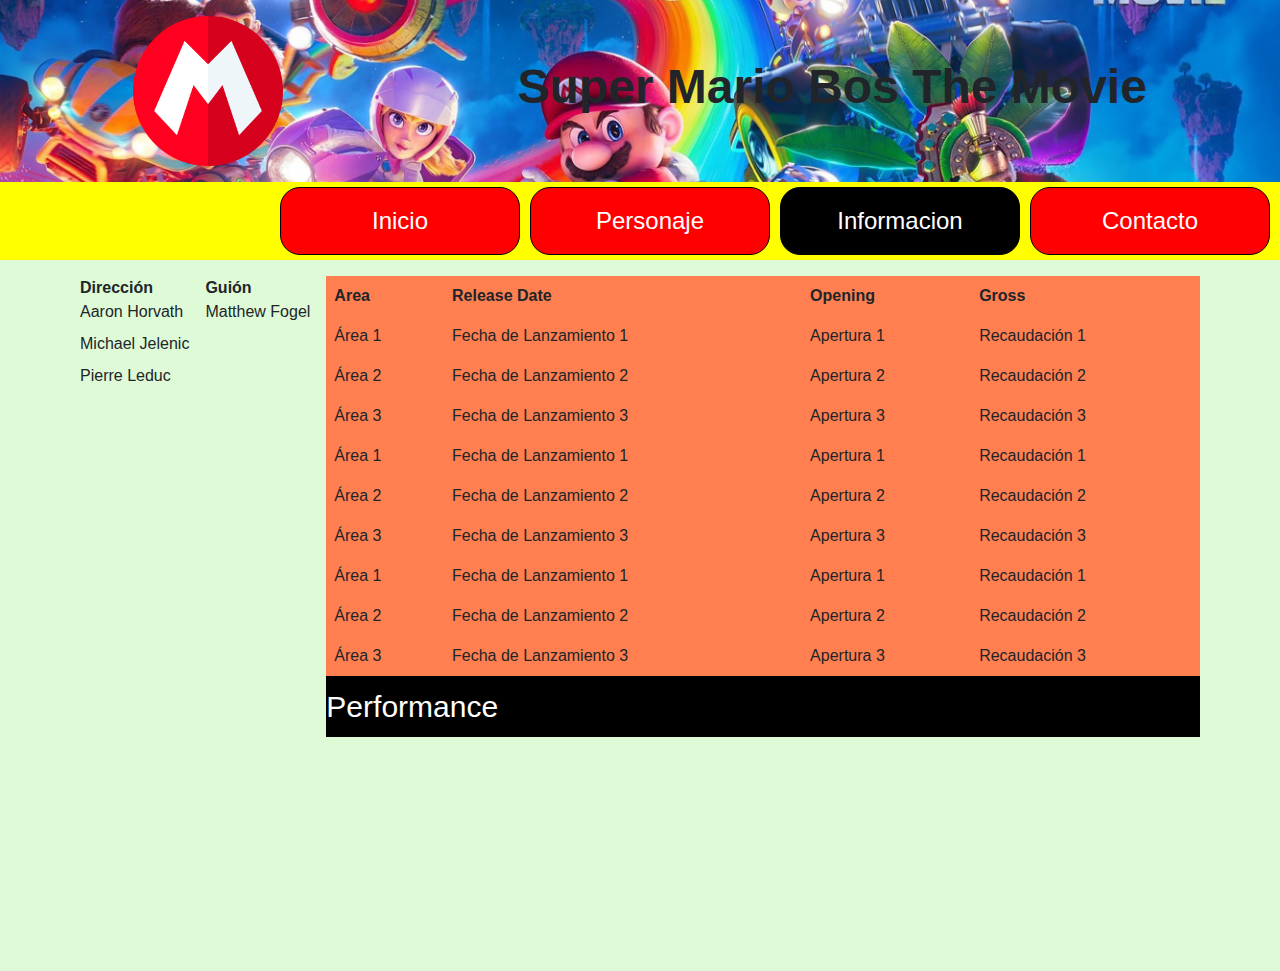
==== informacion.html @ b42e0dd8 "Subiendo a git" ====
<!DOCTYPE html>
<html lang="en">
<head>
    <meta charset="UTF-8">
    <meta http-equiv="X-UA-Compatible" content="IE=edge">
    <meta name="viewport" content="width=device-width, initial-scale=1.0">
    <link rel="preconnect" href="https://fonts.googleapis.com">
    <link rel="stylesheet" href="	https://cdn.jsdelivr.net/npm/bootstrap@5.3.0-alpha3/dist/css/bootstrap.min.css">
    <link rel="preconnect" href="https://fonts.gstatic.com" crossorigin>
    <link href="https://fonts.googleapis.com/css2?family=Montserrat:wght@300;400;700&display=swap" rel="stylesheet">
    <link rel="stylesheet" href="assets/style.css">
    <link rel="stylesheet" href="assets/informacion.css">
    <link rel="stylesheet" href="assets/todascomun.css">
    <title>Document</title>
</head>
<body>
    <header class="header">
        <a href="index.html">
            <img src="assets/img/logo_mariobros.png" alt="logo mario bros">
        </a>
        <h1>Super Mario Bos The Movie</h1>
    </header>
    <nav class="nav-bar">
        <ul class="nav-bar-list">
        <li class="nav-bar-item "><a href="index.html">Inicio</a></li>
        <li class="nav-bar-item "><a href="personajes.html">Personaje</a></li>
        <li class="nav-bar-item active"><a href="personajes.html">Informacion</a></li>
        <li class="nav-bar-item "><a href="">Contacto</a></li>
        </ul>
    </nav>
    <main>
        
    <dl>
        <dt>
            Dirección
        </dt>

        <dd>Aaron Horvath</dd>
        <dd>Michael Jelenic</dd>
        <dd>Pierre Leduc</dd>

    </dl>

    <dl>
        <dt>
            Guión
        </dt>

        <dd>Matthew Fogel</dd>

    </dl>


    <table>
        <caption>Performance</caption>
        <thead>
          <tr>
            <th>Area</th>
            <th>Release Date</th>
            <th>Opening</th>
            <th>Gross</th>
          </tr>
        </thead>
        <tbody>
          <tr>
            <td>Área 1</td>
            <td>Fecha de Lanzamiento 1</td>
            <td>Apertura 1</td>
            <td>Recaudación 1</td>
          </tr>
          <tr>
            <td>Área 2</td>
            <td>Fecha de Lanzamiento 2</td>
            <td>Apertura 2</td>
            <td>Recaudación 2</td>
          </tr>
          <tr>
            <td>Área 3</td>
            <td>Fecha de Lanzamiento 3</td>
            <td>Apertura 3</td>
            <td>Recaudación 3</td>
          </tr>
          <tr>
            <td>Área 1</td>
            <td>Fecha de Lanzamiento 1</td>
            <td>Apertura 1</td>
            <td>Recaudación 1</td>
          </tr>
          <tr>
            <td>Área 2</td>
            <td>Fecha de Lanzamiento 2</td>
            <td>Apertura 2</td>
            <td>Recaudación 2</td>
          </tr>
          <tr>
            <td>Área 3</td>
            <td>Fecha de Lanzamiento 3</td>
            <td>Apertura 3</td>
            <td>Recaudación 3</td>
          </tr>
          <tr>
            <td>Área 1</td>
            <td>Fecha de Lanzamiento 1</td>
            <td>Apertura 1</td>
            <td>Recaudación 1</td>
          </tr>
          <tr>
            <td>Área 2</td>
            <td>Fecha de Lanzamiento 2</td>
            <td>Apertura 2</td>
            <td>Recaudación 2</td>
          </tr>
          <tr>
            <td>Área 3</td>
            <td>Fecha de Lanzamiento 3</td>
            <td>Apertura 3</td>
            <td>Recaudación 3</td>
          </tr>
        </tbody>
      </table>
    </main>
</body>
</html>
---- assets/style.css ----
*{
    margin: 0;
    padding: 0;
    box-sizing: border-box;
    font-family: Verdana, Geneva, Tahoma, sans-serif;
}

main h2{
    font-size: 3rem;
    
}

.galeria{
    display: flex;
    justify-content: center;
    width: 90vw;
    height: 600px;
}
.galeria img{
    width: 15%;
    object-fit: cover;
    transition: all 1s ease-in-out;
}

.galeria img:hover{
    width: 50%;
    opacity: 1;
}

main{
    background-color: rgb(222, 250, 215);
    min-height: 79vh;
    padding: 1rem;
    display: flex;
    flex-wrap: wrap;
    gap: 1rem;
    justify-content: center;
    align-items: flex-start;
    align-content: flex-start;
}
footer{
    text-align: center;
    padding: 5px;
    background-color: black;
    color: #fff;
}
---- assets/informacion.css ----
dt {
    font-weight: 600;
}

table {
    width: 70%;
    border-collapse: collapse;
    /* border-collapse: separate; */
  }

  table caption {
    background-color: black;
    color: white;
    font-size: 30px;
  }
  
  td, th {
    padding: 8px;
    text-align: left;
    background-color: coral;
    /* border: 1px solid red; */
  }

  .centered {
    text-align: center;
  }
---- assets/todascomun.css ----
.header{
    background-image: url('/assets/img/banner_supermario.jpg');
    background-size:cover;
    background-position:center;
    text-align: center;
    display: flex;
    justify-content: space-around;
    align-items: center;
    flex-wrap: wrap;
    padding: 1rem;
}
.header img{
    width: 150px;
    height: 150px;
}
.header h1{
    font-size: 3rem;
    font-weight: 700;
}.nav-bar{
    background-color: yellow;
}
.nav-bar-list{
    display: flex;
    flex-wrap: wrap;
    justify-content: end;
    margin: 0;
}
.nav-bar-item {
    display: flex;
    margin-top: 5px;
    margin-bottom: 5px;
    margin-right: 10px;
    border: solid 1px black;
    padding: 15px;
    border-radius: 20px;
    background-color: red;
    font-size: 1.5rem;
}
.nav-bar-item a{
    text-align: center;
    width: 13rem;
    text-decoration: none;
    color: #fff;
}
.nav-bar-item:hover{
    color: yellow;
    transition: 1s;
    rotate: 25deg;
    transform: scale(1.4);
    background-color: darkgreen;

}
.active{
    background-color: black;
    color: #fff;
}
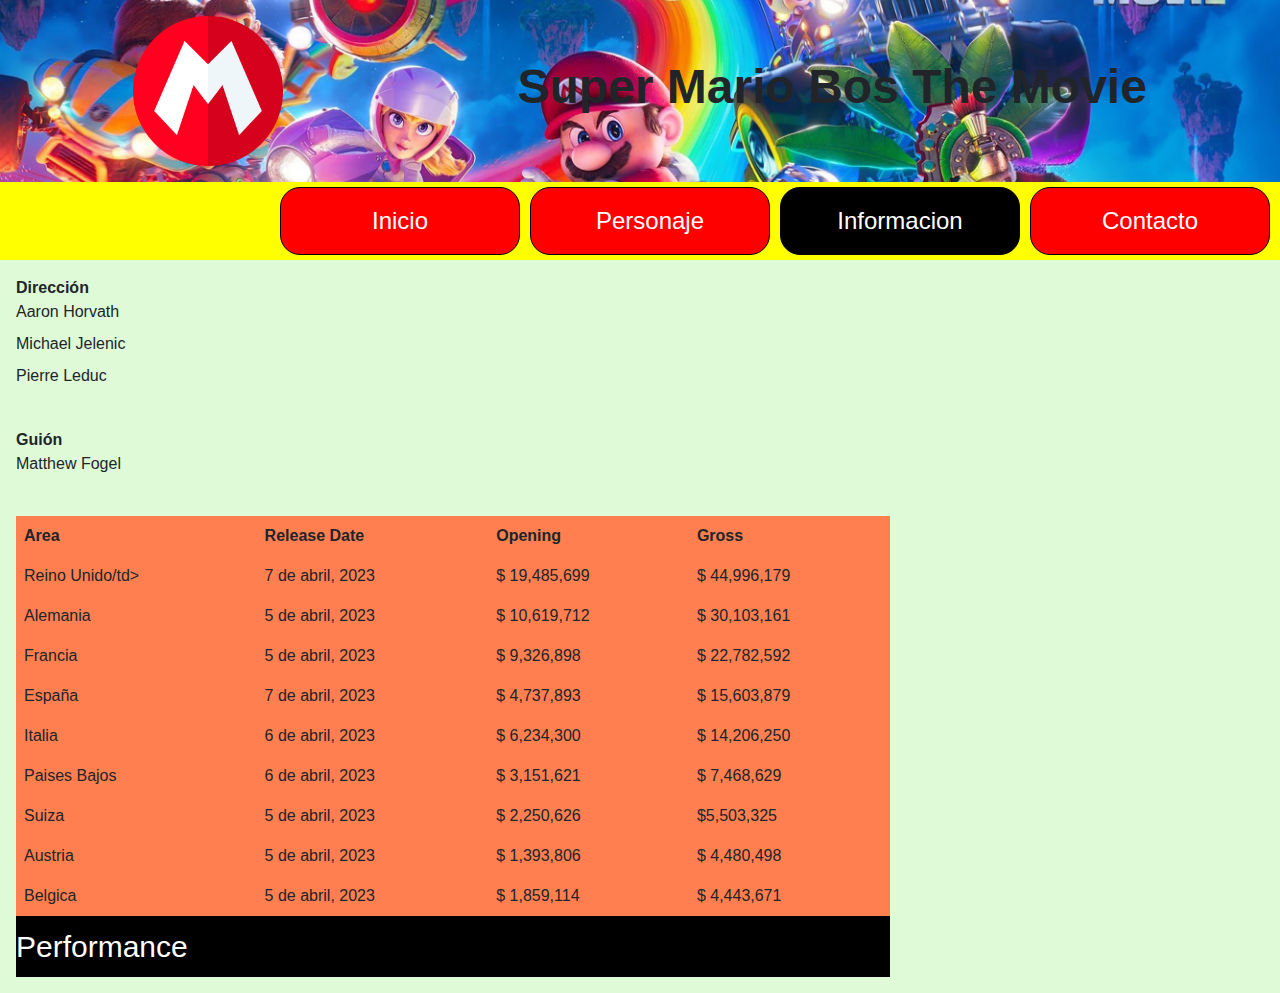
==== commit b59613e6: "Actualizacion de datos de la seccion informacion" ====
--- a/informacion.html
+++ b/informacion.html
@@ -8,10 +8,11 @@
     <link rel="stylesheet" href="	https://cdn.jsdelivr.net/npm/bootstrap@5.3.0-alpha3/dist/css/bootstrap.min.css">
     <link rel="preconnect" href="https://fonts.gstatic.com" crossorigin>
     <link href="https://fonts.googleapis.com/css2?family=Montserrat:wght@300;400;700&display=swap" rel="stylesheet">
+    <link rel="website icon" type="png" href="assets/img/MarioIco.png">
     <link rel="stylesheet" href="assets/style.css">
     <link rel="stylesheet" href="assets/informacion.css">
     <link rel="stylesheet" href="assets/todascomun.css">
-    <title>Document</title>
+    <title>Informacion | Super Mario</title>
 </head>
 <body>
     <header class="header">
@@ -63,58 +64,58 @@
         </thead>
         <tbody>
           <tr>
-            <td>Área 1</td>
-            <td>Fecha de Lanzamiento 1</td>
-            <td>Apertura 1</td>
-            <td>Recaudación 1</td>
+            <td>Reino Unido/td>
+            <td>7 de abril, 2023</td>
+            <td>$ 19,485,699</td>
+            <td>$ 44,996,179</td>
           </tr>
           <tr>
-            <td>Área 2</td>
-            <td>Fecha de Lanzamiento 2</td>
-            <td>Apertura 2</td>
-            <td>Recaudación 2</td>
+            <td>Alemania</td>
+            <td>5 de abril, 2023</td>
+            <td>$ 10,619,712</td>
+            <td>$ 30,103,161</td>
           </tr>
           <tr>
-            <td>Área 3</td>
-            <td>Fecha de Lanzamiento 3</td>
-            <td>Apertura 3</td>
-            <td>Recaudación 3</td>
+            <td>Francia</td>
+            <td>5 de abril, 2023</td>
+            <td>$ 9,326,898</td>
+            <td>$ 22,782,592</td>
           </tr>
           <tr>
-            <td>Área 1</td>
-            <td>Fecha de Lanzamiento 1</td>
-            <td>Apertura 1</td>
-            <td>Recaudación 1</td>
+            <td>España</td>
+            <td>7 de abril, 2023</td>
+            <td>$ 4,737,893</td>
+            <td>$ 15,603,879</td>
           </tr>
           <tr>
-            <td>Área 2</td>
-            <td>Fecha de Lanzamiento 2</td>
-            <td>Apertura 2</td>
-            <td>Recaudación 2</td>
+            <td>Italia</td>
+            <td>6 de abril, 2023</td>
+            <td>$ 6,234,300</td>
+            <td>$ 14,206,250</td>
           </tr>
           <tr>
-            <td>Área 3</td>
-            <td>Fecha de Lanzamiento 3</td>
-            <td>Apertura 3</td>
-            <td>Recaudación 3</td>
+            <td>Paises Bajos</td>
+            <td>6 de abril, 2023</td>
+            <td>$ 3,151,621</td>
+            <td>$ 7,468,629</td>
           </tr>
           <tr>
-            <td>Área 1</td>
-            <td>Fecha de Lanzamiento 1</td>
-            <td>Apertura 1</td>
-            <td>Recaudación 1</td>
+            <td>Suiza</td>
+            <td>5 de abril, 2023</td>
+            <td>$ 2,250,626</td>
+            <td>$5,503,325</td>
           </tr>
           <tr>
-            <td>Área 2</td>
-            <td>Fecha de Lanzamiento 2</td>
-            <td>Apertura 2</td>
-            <td>Recaudación 2</td>
+            <td>Austria</td>
+            <td>5 de abril, 2023</td>
+            <td>$ 1,393,806</td>
+            <td>$ 4,480,498</td>
           </tr>
           <tr>
-            <td>Área 3</td>
-            <td>Fecha de Lanzamiento 3</td>
-            <td>Apertura 3</td>
-            <td>Recaudación 3</td>
+            <td>Belgica</td>
+            <td>5 de abril, 2023</td>
+            <td>$ 1,859,114</td>
+            <td>$ 4,443,671</td>
           </tr>
         </tbody>
       </table>
--- a/assets/informacion.css
+++ b/assets/informacion.css
@@ -1,4 +1,7 @@
-
+main{
+  display: flex;
+  flex-direction: column;
+}
 dt {
     font-weight: 600;
 }
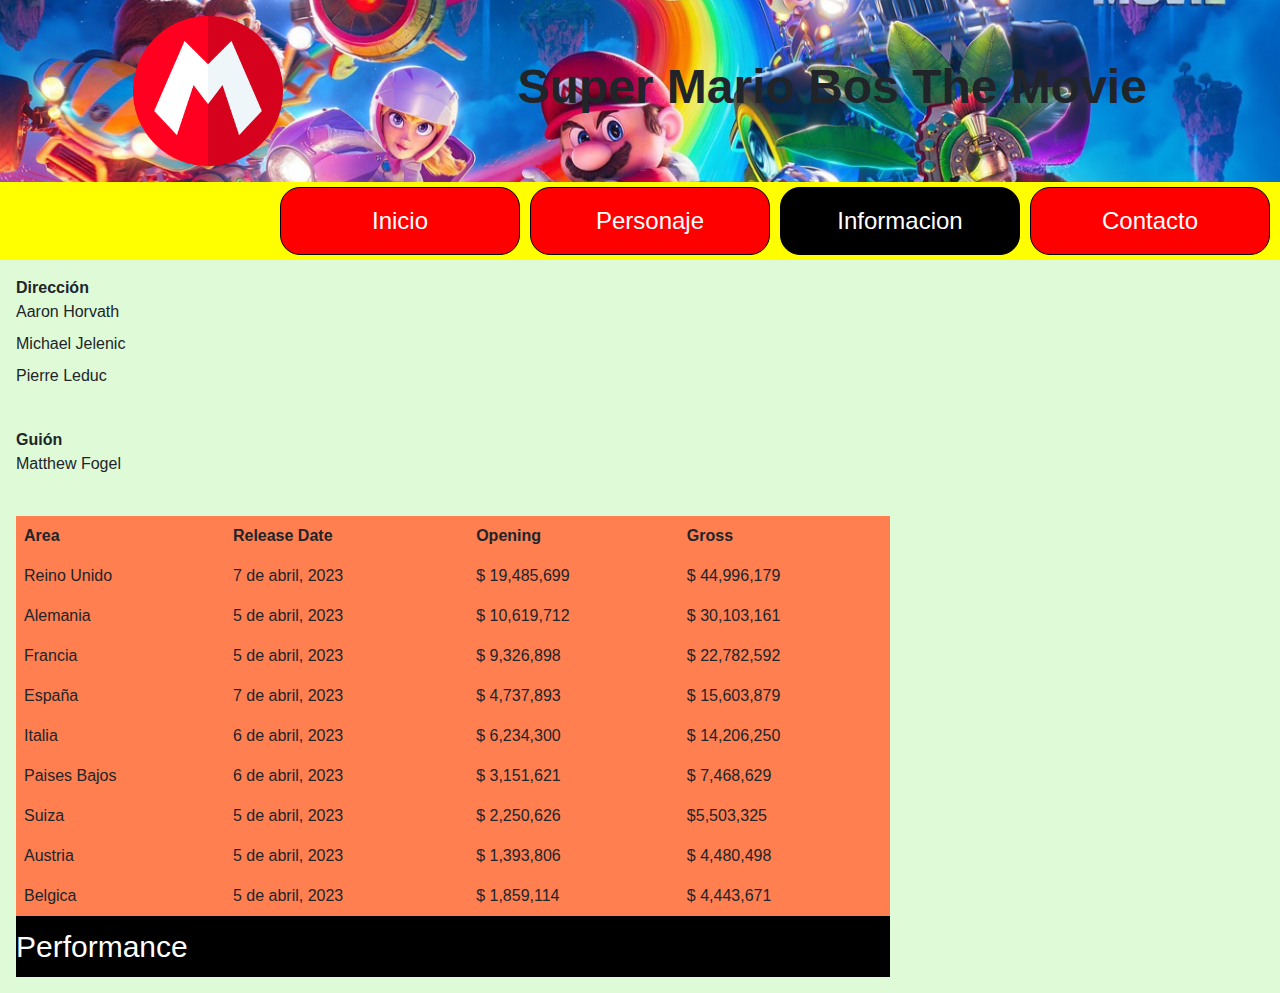
==== commit 994fb433: "agregando contenido a contacto" ====
--- a/informacion.html
+++ b/informacion.html
@@ -26,7 +26,7 @@
         <li class="nav-bar-item "><a href="index.html">Inicio</a></li>
         <li class="nav-bar-item "><a href="personajes.html">Personaje</a></li>
         <li class="nav-bar-item active"><a href="personajes.html">Informacion</a></li>
-        <li class="nav-bar-item "><a href="">Contacto</a></li>
+        <li class="nav-bar-item "><a href="contacto.html">Contacto</a></li>
         </ul>
     </nav>
     <main>
@@ -64,7 +64,7 @@
         </thead>
         <tbody>
           <tr>
-            <td>Reino Unido/td>
+            <td>Reino Unido</td>
             <td>7 de abril, 2023</td>
             <td>$ 19,485,699</td>
             <td>$ 44,996,179</td>
--- a/assets/todascomun.css
+++ b/assets/todascomun.css
@@ -53,4 +53,11 @@
 .active{
     background-color: black;
     color: #fff;
+}
+
+@media screen and (max-width: 480px){
+    .nav-bar-list{
+        display: flex;
+        justify-content: center;
+    }
 }